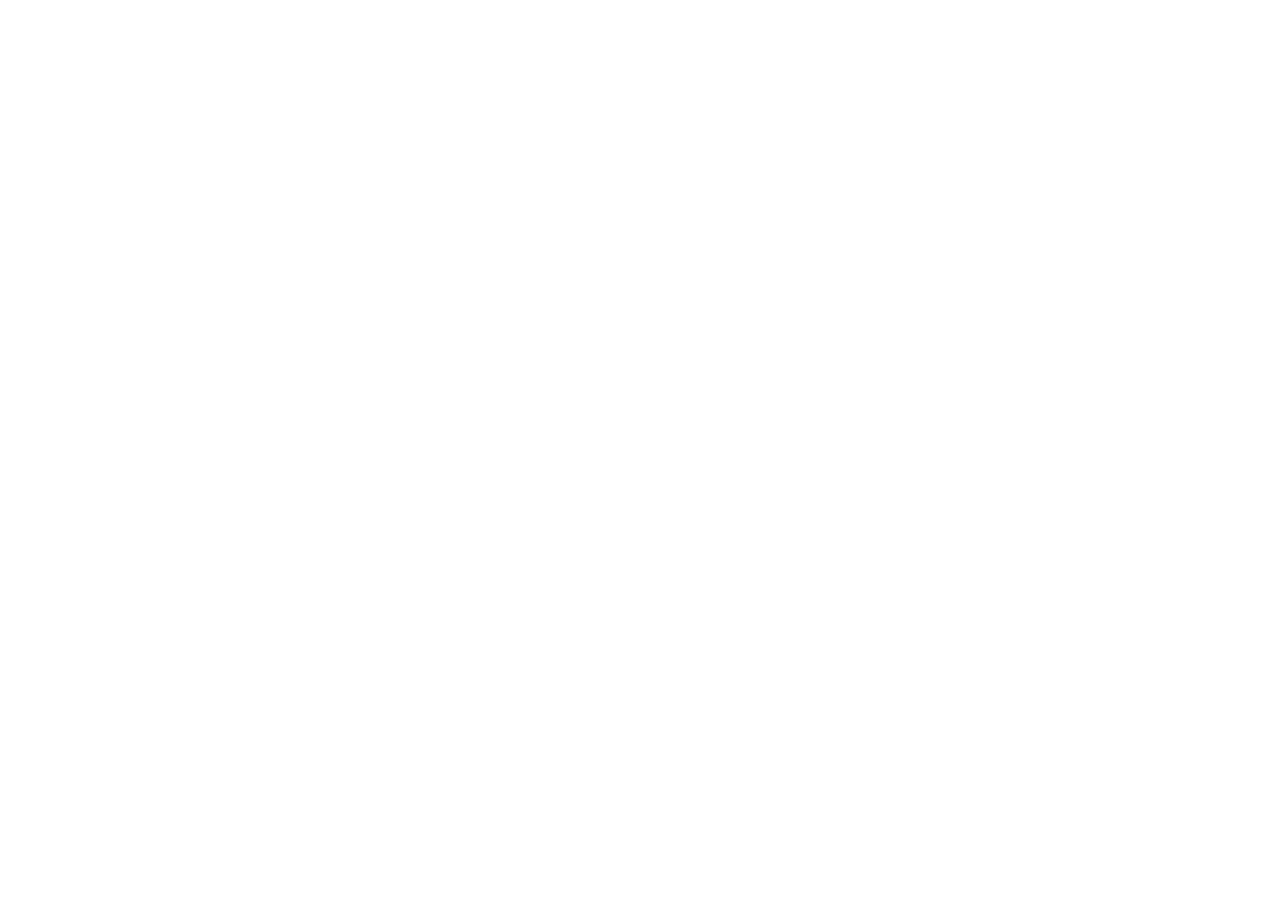
==== index.html @ 41b39d3e "initial commit" ====
<!DOCTYPE html>
<html lang="en">
<head>
    <meta charset="UTF-8">
    <meta http-equiv="X-UA-Compatible" content="IE=edge">
    <meta name="viewport" content="width=device-width, initial-scale=1.0">
    <title>Document</title>
</head>
<body>
    
</body>
</html>
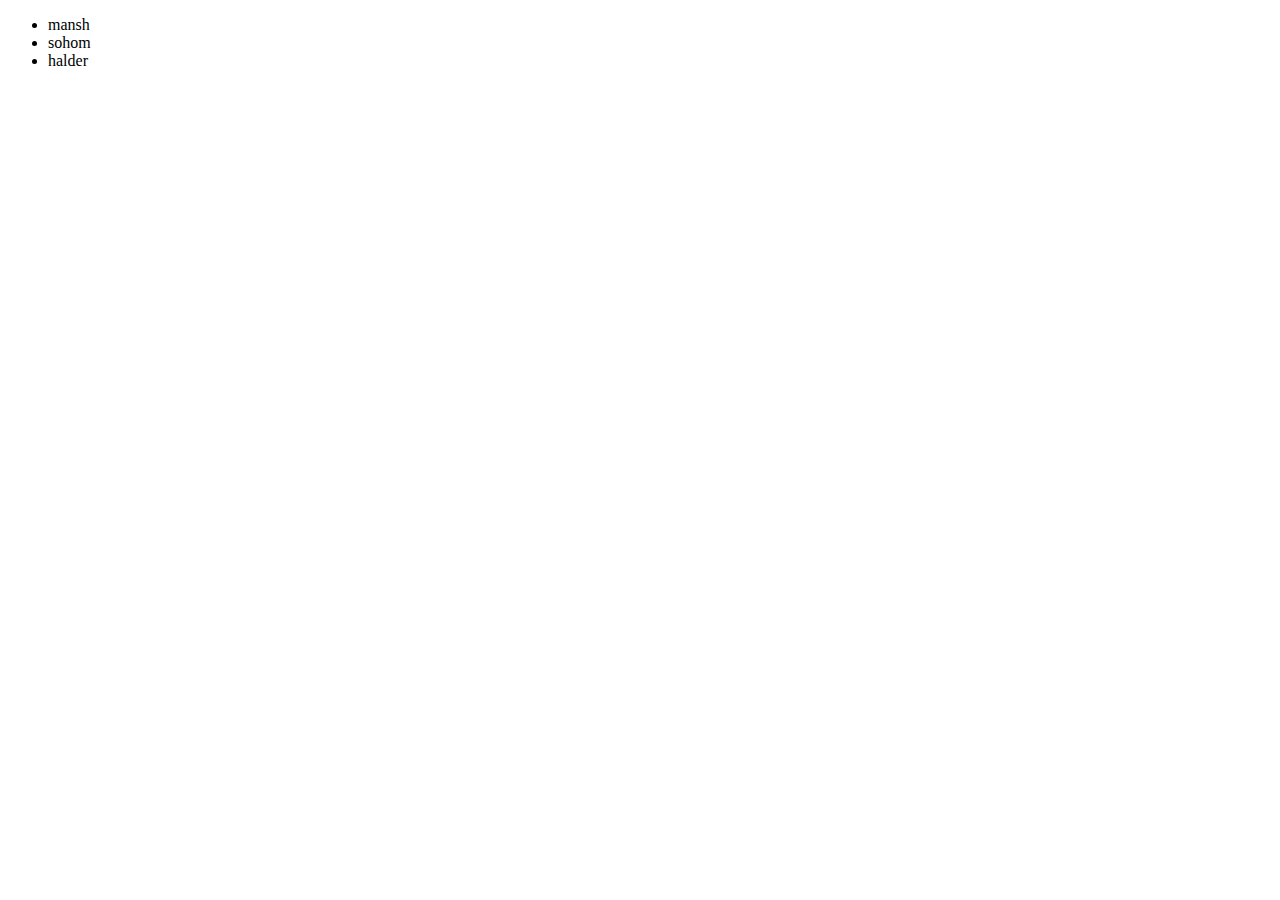
==== commit 4791b7fa: "Skiped satgging area" ====
--- a/index.html
+++ b/index.html
@@ -7,6 +7,10 @@
     <title>Document</title>
 </head>
 <body>
-    
+    <ul>
+        <li>mansh</li>
+        <li>sohom</li>
+        <li>halder</li>
+    </ul>
 </body>
 </html>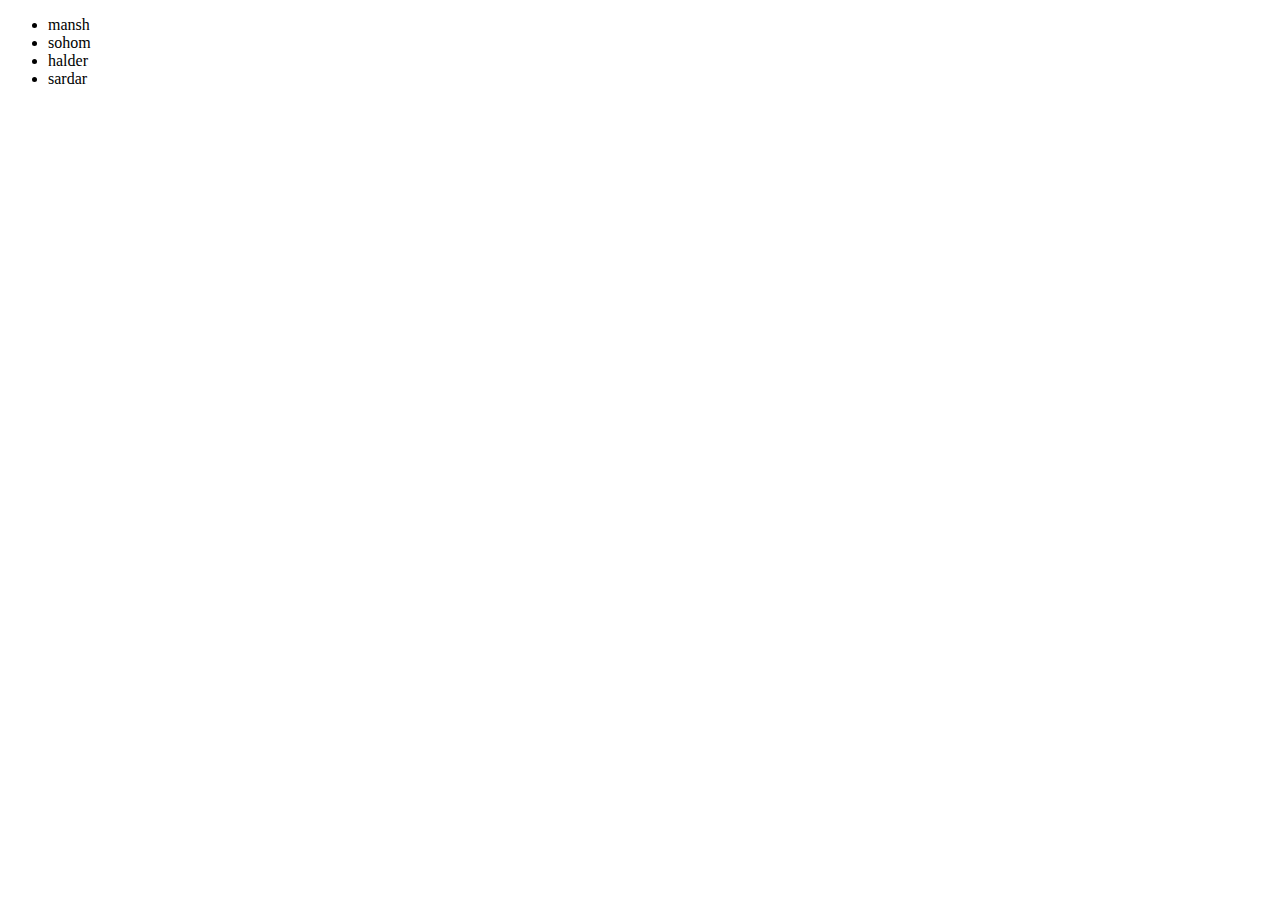
==== commit 151d0b3a: "commiting index.html file" ====
--- a/index.html
+++ b/index.html
@@ -11,6 +11,7 @@
         <li>mansh</li>
         <li>sohom</li>
         <li>halder</li>
+        <li>sardar</li>
     </ul>
 </body>
 </html>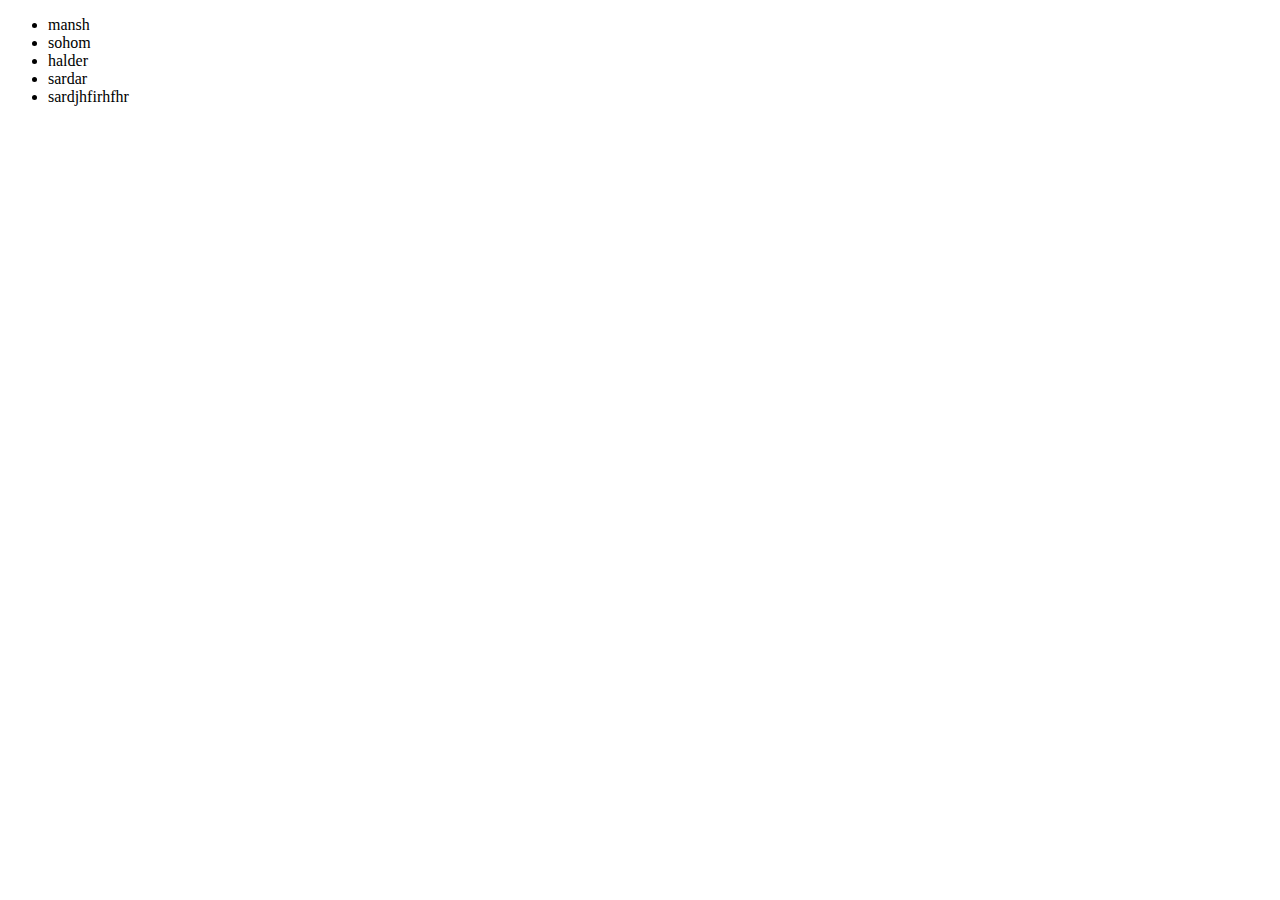
==== commit f0c60a22: "Adding and commiting files" ====
--- a/index.html
+++ b/index.html
@@ -12,6 +12,7 @@
         <li>sohom</li>
         <li>halder</li>
         <li>sardar</li>
+        <li>sardjhfirhfhr</li>
     </ul>
 </body>
 </html>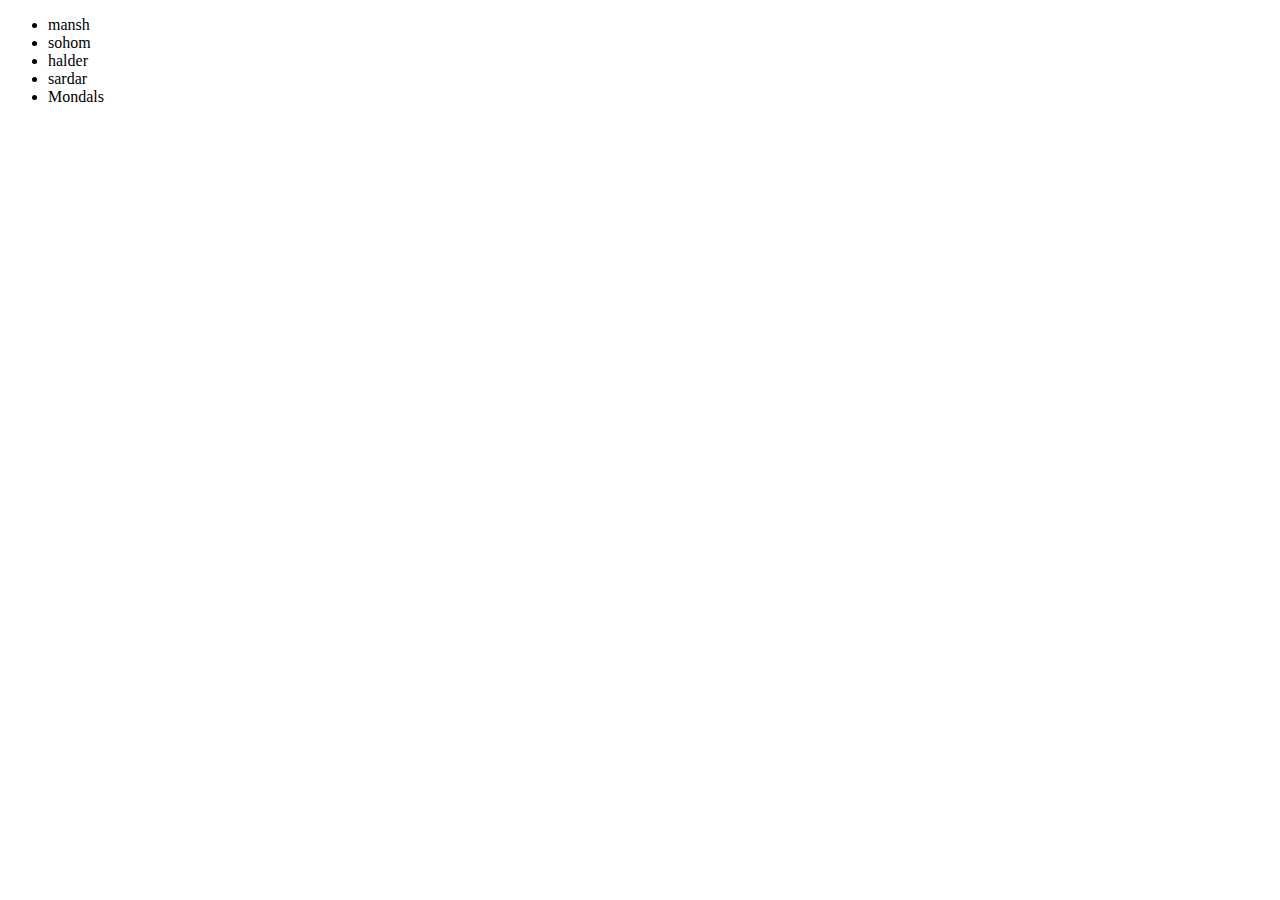
==== commit 027a7662: "Adding and commiting files" ====
--- a/index.html
+++ b/index.html
@@ -12,7 +12,7 @@
         <li>sohom</li>
         <li>halder</li>
         <li>sardar</li>
-        <li>sardjhfirhfhr</li>
+        <li>Mondals</li>
     </ul>
 </body>
 </html>